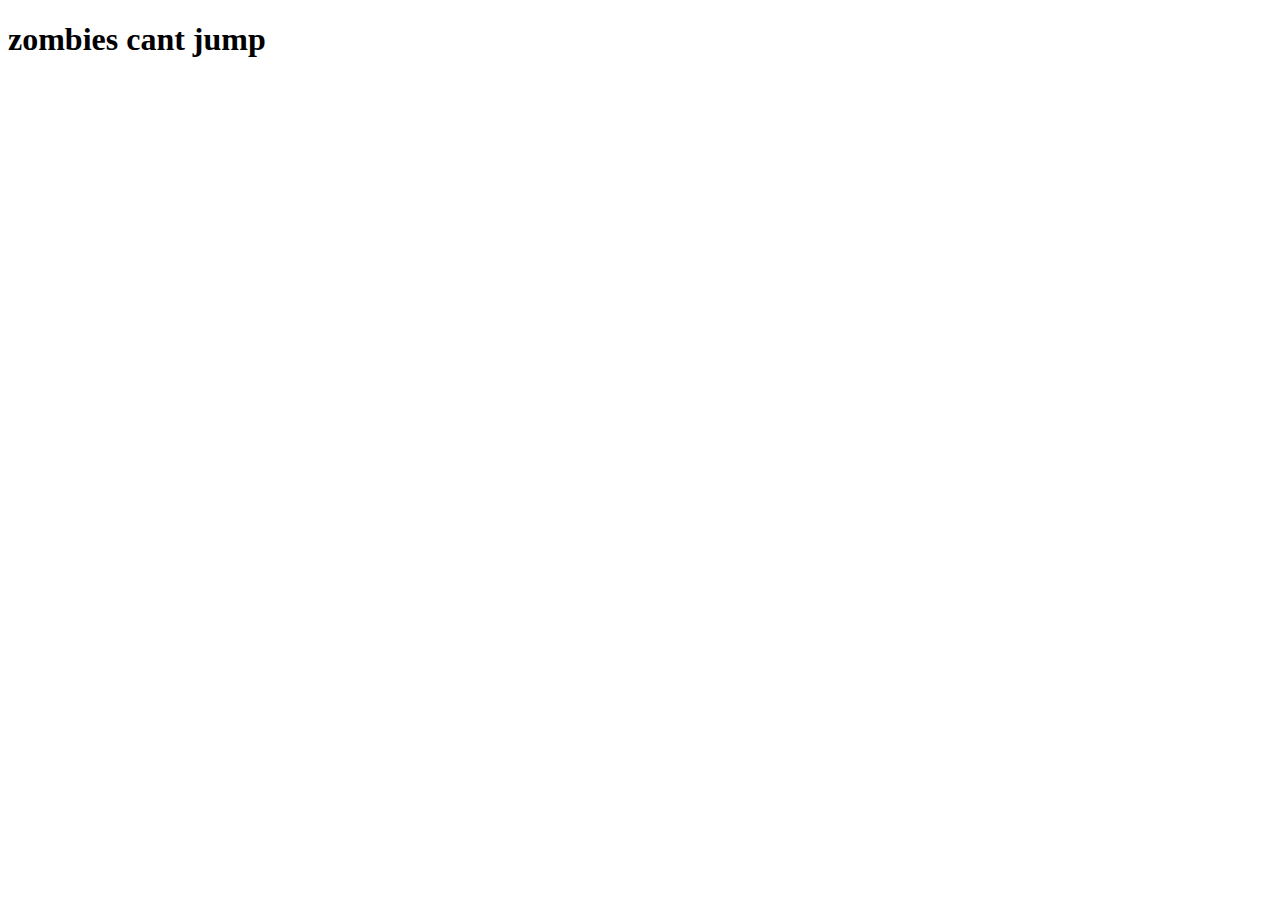
==== zombies-cant-jump/index.html @ 22a5ff97 "Create index.html" ====
<!DOCTYPE html>
<html lang="en-us">
  <head>
    <meta charset="UTF-8">
    <title>zombies cant jump</title>
    <meta name="viewport" content="width=device-width, initial-scale=1">
    <link rel="stylesheet" type="text/css" href="stylesheets/normalize.css" media="screen">
    <link href='https://fonts.googleapis.com/css?family=Open+Sans:400,700' rel='stylesheet' type='text/css'>
    <link rel="stylesheet" type="text/css" href="stylesheets/stylesheet.css" media="screen">
    <link rel="stylesheet" type="text/css" href="stylesheets/github-light.css" media="screen">
  </head>
  <body>
    <section class="page-header">
      <h1 class="project-name">zombies cant jump</h1>
      <h2 class="project-tagline"></h2>
      <iframe src="https://games.tresensa.com/zombies-cant-jump/?ignoreOrientation=true&dst=A0117" name="zombies cant jump" width="800" height="600" frameborder="0" scrolling="no"> <p>Your browser does not support iframes.</p> ></iframe>

  
  </body>
</html>
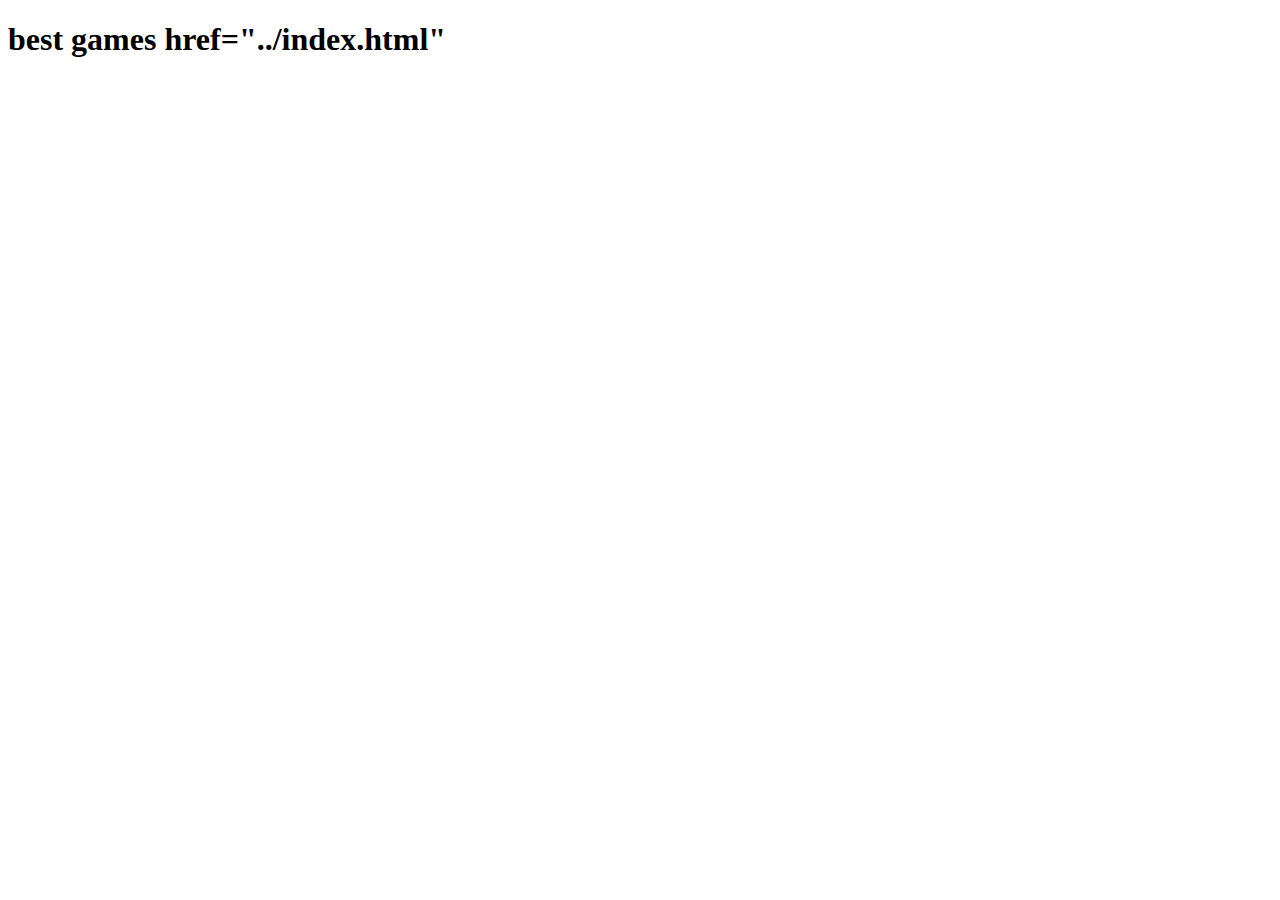
==== commit fc768097: "Update index.html" ====
--- a/zombies-cant-jump/index.html
+++ b/zombies-cant-jump/index.html
@@ -4,14 +4,14 @@
     <meta charset="UTF-8">
     <title>zombies cant jump</title>
     <meta name="viewport" content="width=device-width, initial-scale=1">
-    <link rel="stylesheet" type="text/css" href="stylesheets/normalize.css" media="screen">
+    <link rel="stylesheet" type="text/css" href="../stylesheets/normalize.css" media="screen">
     <link href='https://fonts.googleapis.com/css?family=Open+Sans:400,700' rel='stylesheet' type='text/css'>
-    <link rel="stylesheet" type="text/css" href="stylesheets/stylesheet.css" media="screen">
-    <link rel="stylesheet" type="text/css" href="stylesheets/github-light.css" media="screen">
+    <link rel="stylesheet" type="text/css" href="../stylesheets/stylesheet.css" media="screen">
+    <link rel="stylesheet" type="text/css" href="../stylesheets/github-light.css" media="screen">
   </head>
   <body>
     <section class="page-header">
-      <h1 class="project-name">zombies cant jump</h1>
+      <h1 class="project-name">best games href="../index.html"</h1>
       <h2 class="project-tagline"></h2>
       <iframe src="https://games.tresensa.com/zombies-cant-jump/?ignoreOrientation=true&dst=A0117" name="zombies cant jump" width="800" height="600" frameborder="0" scrolling="no"> <p>Your browser does not support iframes.</p> ></iframe>
 
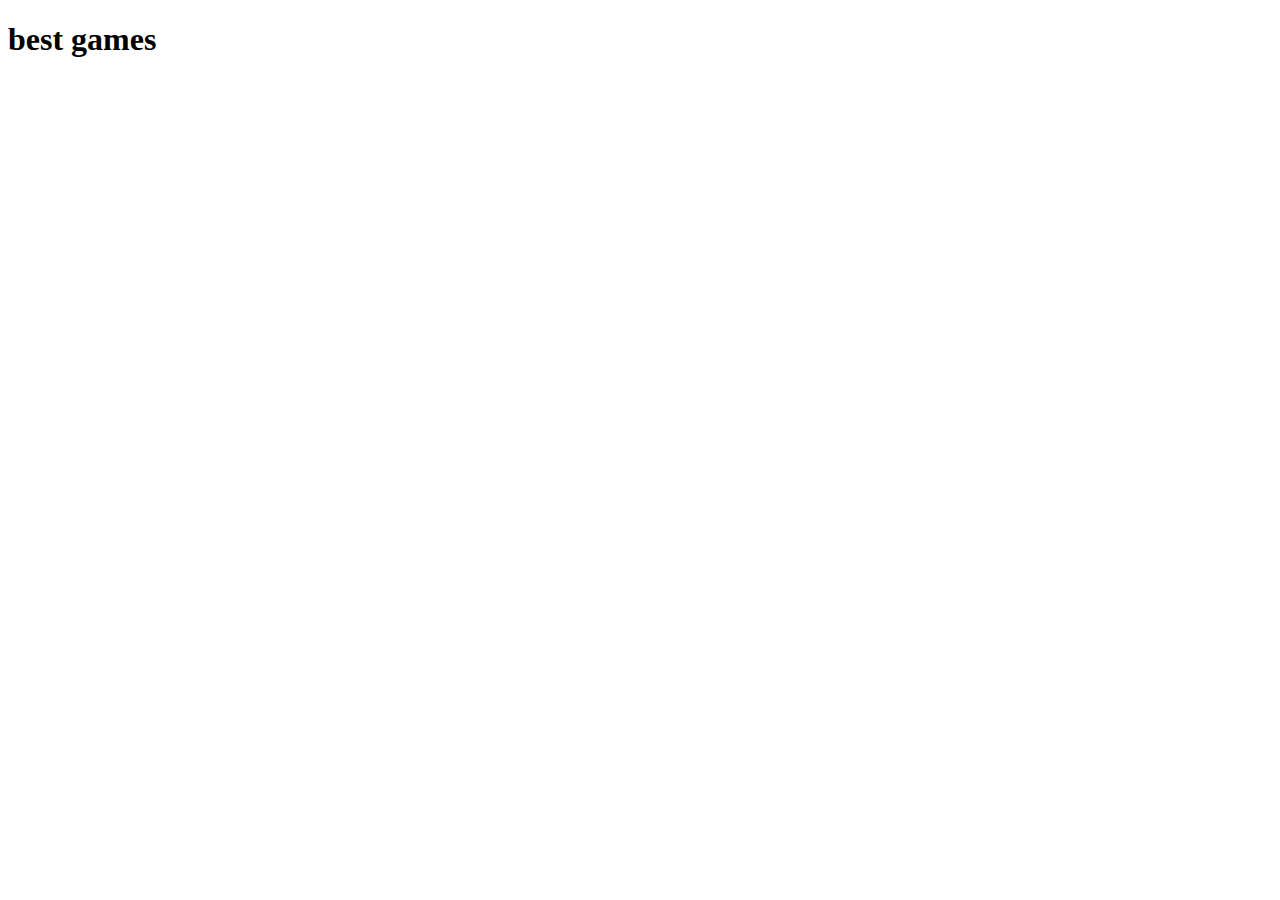
==== commit e495077f: "Update index.html" ====
--- a/zombies-cant-jump/index.html
+++ b/zombies-cant-jump/index.html
@@ -11,7 +11,7 @@
   </head>
   <body>
     <section class="page-header">
-      <h1 class="project-name">best games href="../index.html"</h1>
+      <h1 class="project-name">best games <a href="../index.html"</a></h1>
       <h2 class="project-tagline"></h2>
       <iframe src="https://games.tresensa.com/zombies-cant-jump/?ignoreOrientation=true&dst=A0117" name="zombies cant jump" width="800" height="600" frameborder="0" scrolling="no"> <p>Your browser does not support iframes.</p> ></iframe>
 
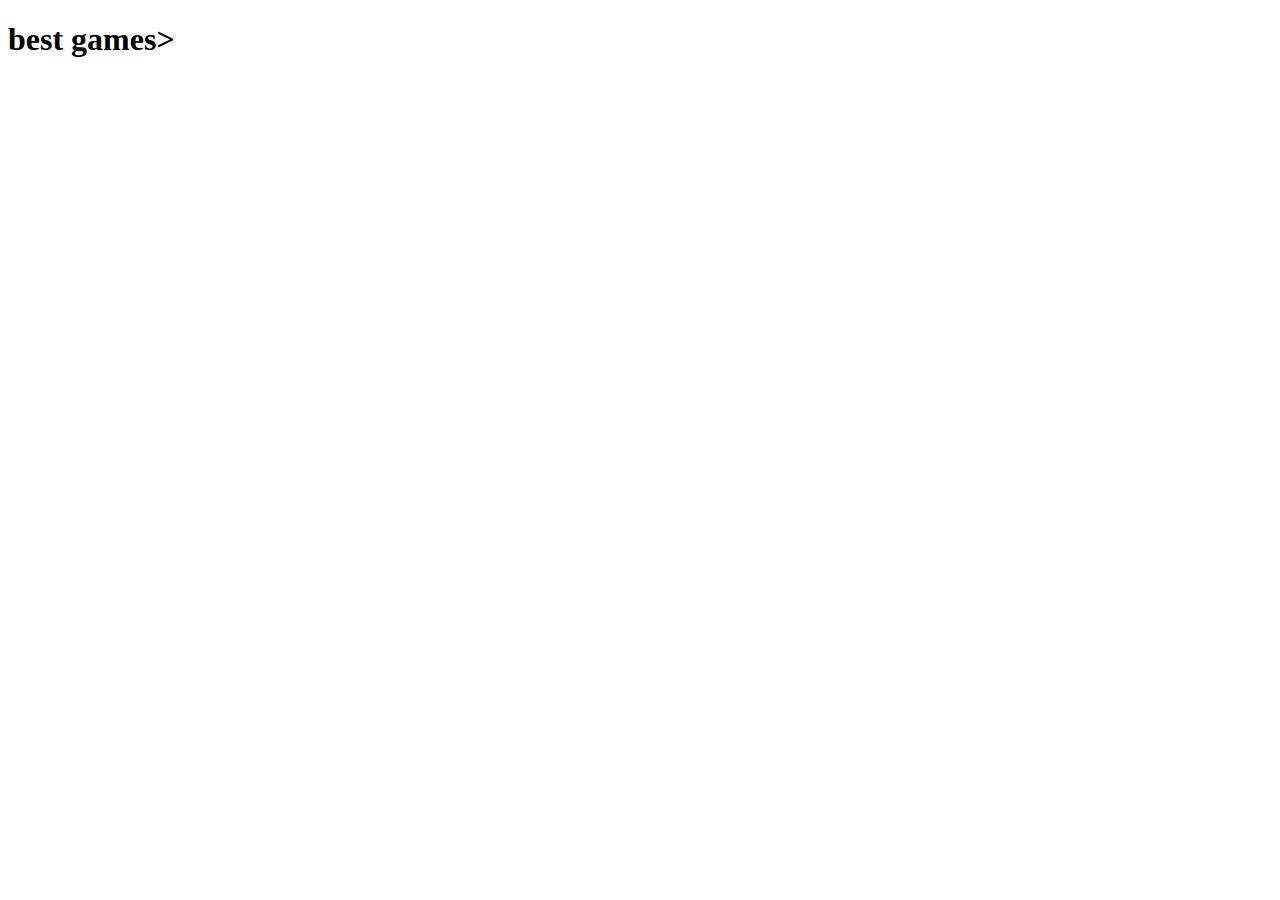
==== commit e0cc5289: "Update index.html" ====
--- a/zombies-cant-jump/index.html
+++ b/zombies-cant-jump/index.html
@@ -11,7 +11,7 @@
   </head>
   <body>
     <section class="page-header">
-      <h1 class="project-name">best games <a href="../index.html"</a></h1>
+      <h1 class="project-name">best games> <a href="../index.html"</a></h1>
       <h2 class="project-tagline"></h2>
       <iframe src="https://games.tresensa.com/zombies-cant-jump/?ignoreOrientation=true&dst=A0117" name="zombies cant jump" width="800" height="600" frameborder="0" scrolling="no"> <p>Your browser does not support iframes.</p> ></iframe>
 
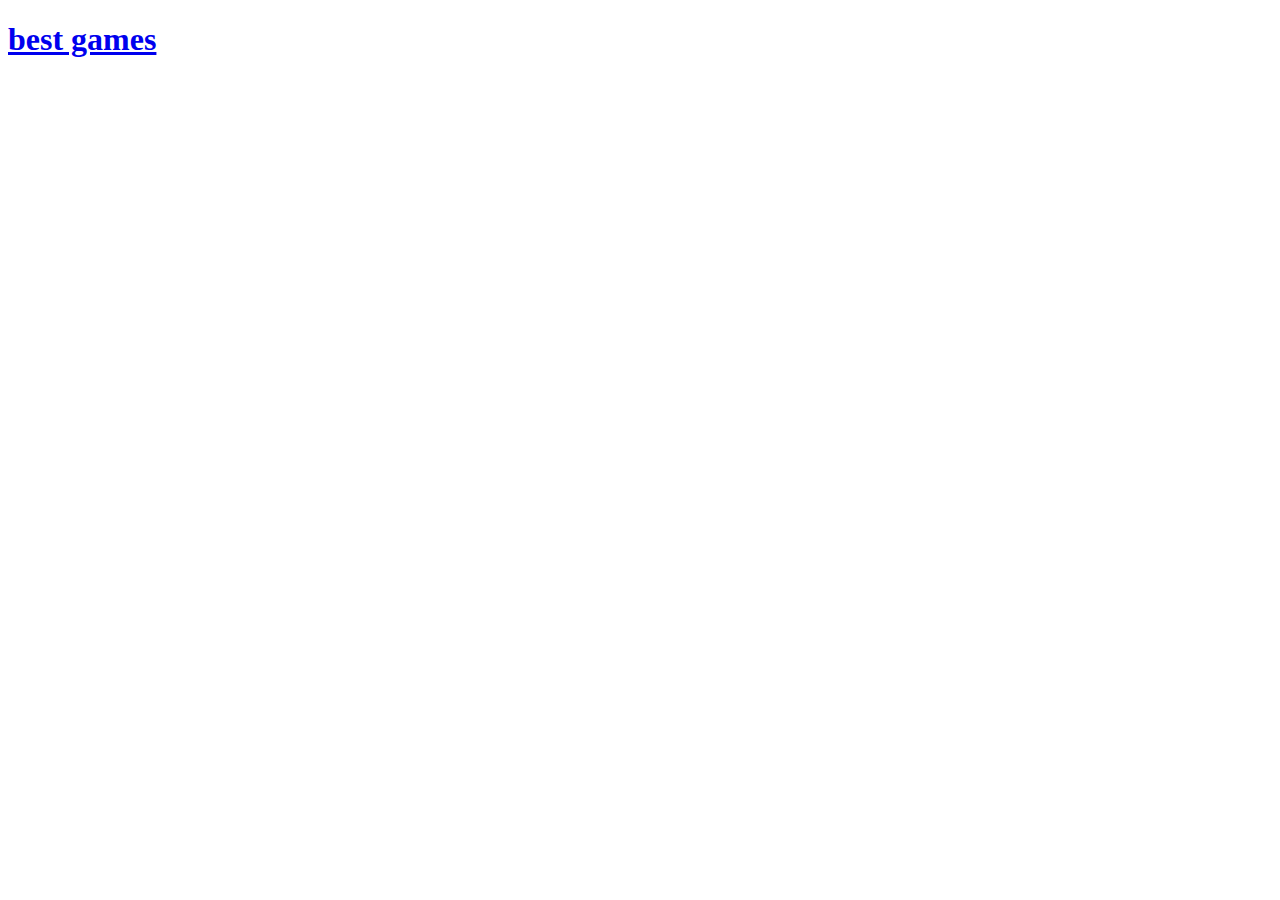
==== commit 98581707: "Update index.html" ====
--- a/zombies-cant-jump/index.html
+++ b/zombies-cant-jump/index.html
@@ -11,7 +11,9 @@
   </head>
   <body>
     <section class="page-header">
-      <h1 class="project-name">best games> <a href="../index.html"</a></h1>
+      <a href="../index.html">
+      <h1 class="project-name">best games</h1>
+      </a>
       <h2 class="project-tagline"></h2>
       <iframe src="https://games.tresensa.com/zombies-cant-jump/?ignoreOrientation=true&dst=A0117" name="zombies cant jump" width="800" height="600" frameborder="0" scrolling="no"> <p>Your browser does not support iframes.</p> ></iframe>
 
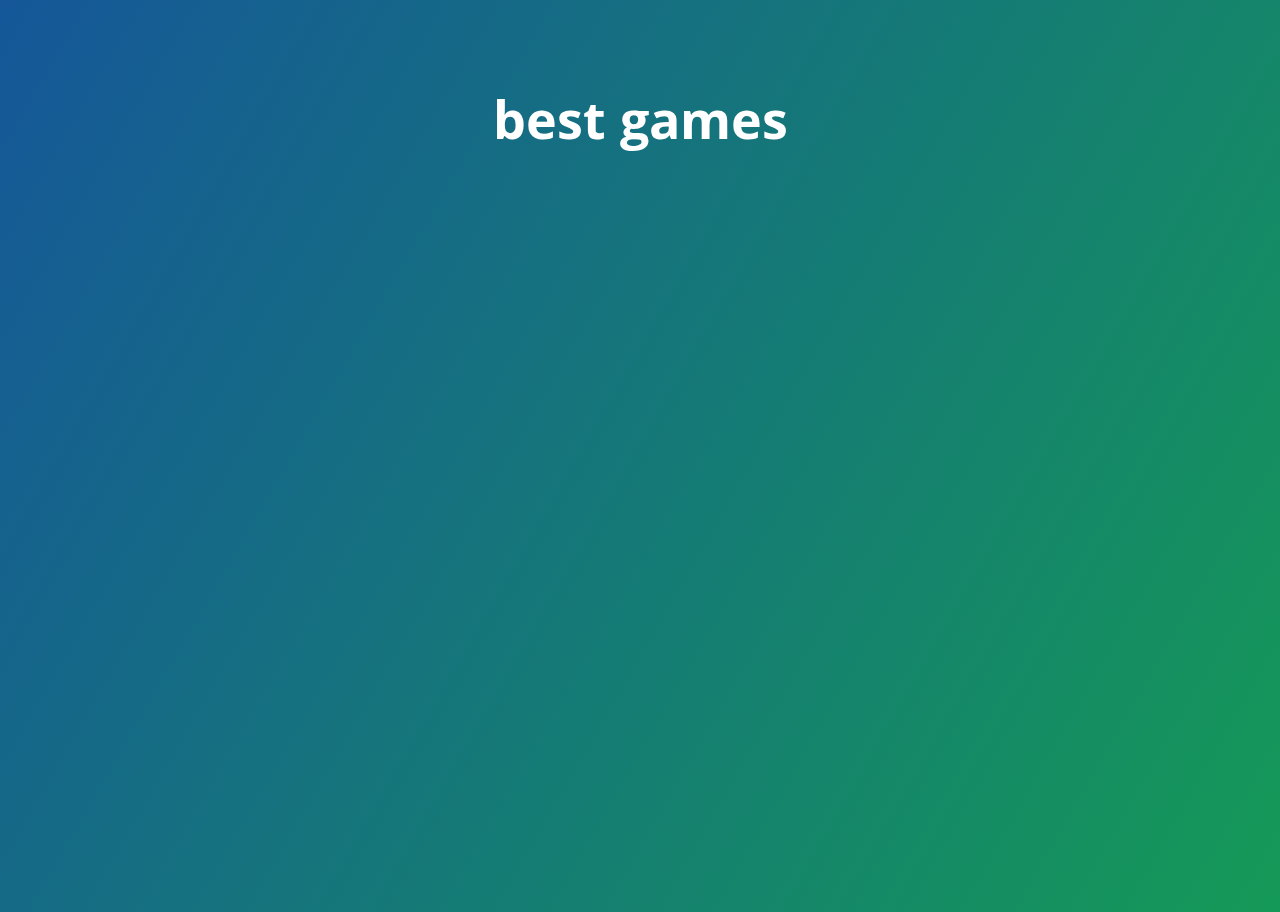
==== commit 72dabb8b: "Update index.html" ====
--- a/zombies-cant-jump/index.html
+++ b/zombies-cant-jump/index.html
@@ -15,8 +15,9 @@
       <h1 class="project-name">best games</h1>
       </a>
       <h2 class="project-tagline"></h2>
-      <iframe src="https://games.tresensa.com/zombies-cant-jump/?ignoreOrientation=true&dst=A0117" name="zombies cant jump" width="800" height="600" frameborder="0" scrolling="no"> <p>Your browser does not support iframes.</p> ></iframe>
-
+      <div class="fluidMedia">
+        <iframe src="https://games.tresensa.com/zombies-cant-jump/?ignoreOrientation=true&dst=A0117" name="zombies cant jump" frameborder="0" scrolling="no"> <p>Your browser does not support iframes.</p> ></iframe>
+      </div>
   
   </body>
 </html>
--- a/stylesheets/stylesheet.css
+++ b/stylesheets/stylesheet.css
@@ -0,0 +1,262 @@
+* {
+  box-sizing: border-box; }
+
+body {
+  padding: 0;
+  margin: 0;
+  font-family: "Open Sans", "Helvetica Neue", Helvetica, Arial, sans-serif;
+  font-size: 16px;
+  line-height: 1.5;
+  color: #606c71; }
+
+a {
+  color: #1e6bb8;
+  text-decoration: none; }
+  a:hover {
+    text-decoration: underline; }
+
+.btn {
+  display: inline-block;
+  margin-bottom: 1rem;
+  color: rgba(255, 255, 255, 0.7);
+  background-color: rgba(255, 255, 255, 0.08);
+  border-color: rgba(255, 255, 255, 0.2);
+  border-style: solid;
+  border-width: 1px;
+  border-radius: 0.3rem;
+  transition: color 0.2s, background-color 0.2s, border-color 0.2s; }
+  .btn + .btn {
+    margin-left: 1rem; }
+
+.btn:hover {
+  color: rgba(255, 255, 255, 0.8);
+  text-decoration: none;
+  background-color: rgba(255, 255, 255, 0.2);
+  border-color: rgba(255, 255, 255, 0.3); }
+
+@media screen and (min-width: 64em) {
+  .btn {
+    padding: 0.75rem 1rem; } }
+
+@media screen and (min-width: 42em) and (max-width: 64em) {
+  .btn {
+    padding: 0.6rem 0.9rem;
+    font-size: 0.9rem; } }
+
+@media screen and (max-width: 42em) {
+  .btn {
+    display: block;
+    width: 100%;
+    padding: 0.75rem;
+    font-size: 0.9rem; }
+    .btn + .btn {
+      margin-top: 1rem;
+      margin-left: 0; } }
+
+.page-header {
+  color: #fff;
+  text-align: center;
+  background-color: #159957;
+  background-image: linear-gradient(120deg, #155799, #159957); }
+
+@media screen and (min-width: 64em) {
+  .page-header {
+    padding: 5rem 6rem; } }
+
+@media screen and (min-width: 42em) and (max-width: 64em) {
+  .page-header {
+    padding: 3rem 4rem; } }
+
+@media screen and (max-width: 42em) {
+  .page-header {
+    padding: 2rem 1rem; } }
+
+.project-name {
+  margin-top: 0;
+  margin-bottom: 0.1rem;
+  color:#FFFFFF !important;}
+
+@media screen and (min-width: 64em) {
+  .project-name {
+    font-size: 3.25rem; } }
+
+@media screen and (min-width: 42em) and (max-width: 64em) {
+  .project-name {
+    font-size: 2.25rem; } }
+
+@media screen and (max-width: 42em) {
+  .project-name {
+    font-size: 1.75rem; } }
+
+.project-tagline {
+  margin-bottom: 2rem;
+  font-weight: normal;
+  opacity: 0.7; }
+
+@media screen and (min-width: 64em) {
+  .project-tagline {
+    font-size: 1.25rem; } }
+
+@media screen and (min-width: 42em) and (max-width: 64em) {
+  .project-tagline {
+    font-size: 1.15rem; } }
+
+@media screen and (max-width: 42em) {
+  .project-tagline {
+    font-size: 1rem; } }
+
+.main-content :first-child {
+  margin-top: 0; }
+.main-content img {
+  max-width: 100%; }
+.main-content h1, .main-content h2, .main-content h3, .main-content h4, .main-content h5, .main-content h6 {
+  margin-top: 2rem;
+  margin-bottom: 1rem;
+  font-weight: normal;
+  color: #159957; }
+.main-content p {
+  margin-bottom: 1em; }
+.main-content code {
+  padding: 2px 4px;
+  font-family: Consolas, "Liberation Mono", Menlo, Courier, monospace;
+  font-size: 0.9rem;
+  color: #383e41;
+  background-color: #f3f6fa;
+  border-radius: 0.3rem; }
+.main-content pre {
+  padding: 0.8rem;
+  margin-top: 0;
+  margin-bottom: 1rem;
+  font: 1rem Consolas, "Liberation Mono", Menlo, Courier, monospace;
+  color: #567482;
+  word-wrap: normal;
+  background-color: #f3f6fa;
+  border: solid 1px #dce6f0;
+  border-radius: 0.3rem; }
+  .main-content pre > code {
+    padding: 0;
+    margin: 0;
+    font-size: 0.9rem;
+    color: #567482;
+    word-break: normal;
+    white-space: pre;
+    background: transparent;
+    border: 0; }
+.main-content .highlight {
+  margin-bottom: 1rem; }
+  .main-content .highlight pre {
+    margin-bottom: 0;
+    word-break: normal; }
+.main-content .highlight pre, .main-content pre {
+  padding: 0.8rem;
+  overflow: auto;
+  font-size: 0.9rem;
+  line-height: 1.45;
+  border-radius: 0.3rem; }
+.main-content pre code, .main-content pre tt {
+  display: inline;
+  max-width: initial;
+  padding: 0;
+  margin: 0;
+  overflow: initial;
+  line-height: inherit;
+  word-wrap: normal;
+  background-color: transparent;
+  border: 0; }
+  .main-content pre code:before, .main-content pre code:after, .main-content pre tt:before, .main-content pre tt:after {
+    content: normal; }
+.main-content ul, .main-content ol {
+  margin-top: 0; }
+.main-content blockquote {
+  padding: 0 1rem;
+  margin-left: 0;
+  color: #819198;
+  border-left: 0.3rem solid #dce6f0; }
+  .main-content blockquote > :first-child {
+    margin-top: 0; }
+  .main-content blockquote > :last-child {
+    margin-bottom: 0; }
+.main-content table {
+  display: block;
+  width: 100%;
+  overflow: auto;
+  word-break: normal;
+  word-break: keep-all; }
+  .main-content table th {
+    font-weight: bold; }
+  .main-content table th, .main-content table td {
+    padding: 0.5rem 1rem;
+    border: 1px solid #e9ebec; }
+.main-content dl {
+  padding: 0; }
+  .main-content dl dt {
+    padding: 0;
+    margin-top: 1rem;
+    font-size: 1rem;
+    font-weight: bold; }
+  .main-content dl dd {
+    padding: 0;
+    margin-bottom: 1rem; }
+.main-content hr {
+  height: 2px;
+  padding: 0;
+  margin: 1rem 0;
+  background-color: #eff0f1;
+  border: 0; }
+
+@media screen and (min-width: 64em) {
+  .main-content {
+    max-width: 64rem;
+    padding: 2rem 6rem;
+    margin: 0 auto;
+    font-size: 1.1rem; } }
+
+@media screen and (min-width: 42em) and (max-width: 64em) {
+  .main-content {
+    padding: 2rem 4rem;
+    font-size: 1.1rem; } }
+
+@media screen and (max-width: 42em) {
+  .main-content {
+    padding: 2rem 1rem;
+    font-size: 1rem; } }
+
+.site-footer {
+  padding-top: 2rem;
+  margin-top: 2rem;
+  border-top: solid 1px #eff0f1; }
+
+.site-footer-owner {
+  display: block;
+  font-weight: bold; }
+
+.site-footer-credits {
+  color: #819198; }
+
+@media screen and (min-width: 64em) {
+  .site-footer {
+    font-size: 1rem; } }
+
+@media screen and (min-width: 42em) and (max-width: 64em) {
+  .site-footer {
+    font-size: 1rem; } }
+
+@media screen and (max-width: 42em) {
+  .site-footer {
+    font-size: 0.9rem; } }
+
+.fluidMedia {
+    position: relative;
+    padding-bottom: 56.25%; /* proportion value to aspect ratio 16:9 (9 / 16 = 0.5625 or 56.25%) */
+    padding-top: 30px;
+    height: 0;
+    overflow: hidden;
+}
+
+.fluidMedia iframe {
+    position: absolute;
+    top: 0; 
+    left: 0;
+    width: 100%;
+    height: 100%;
+}
